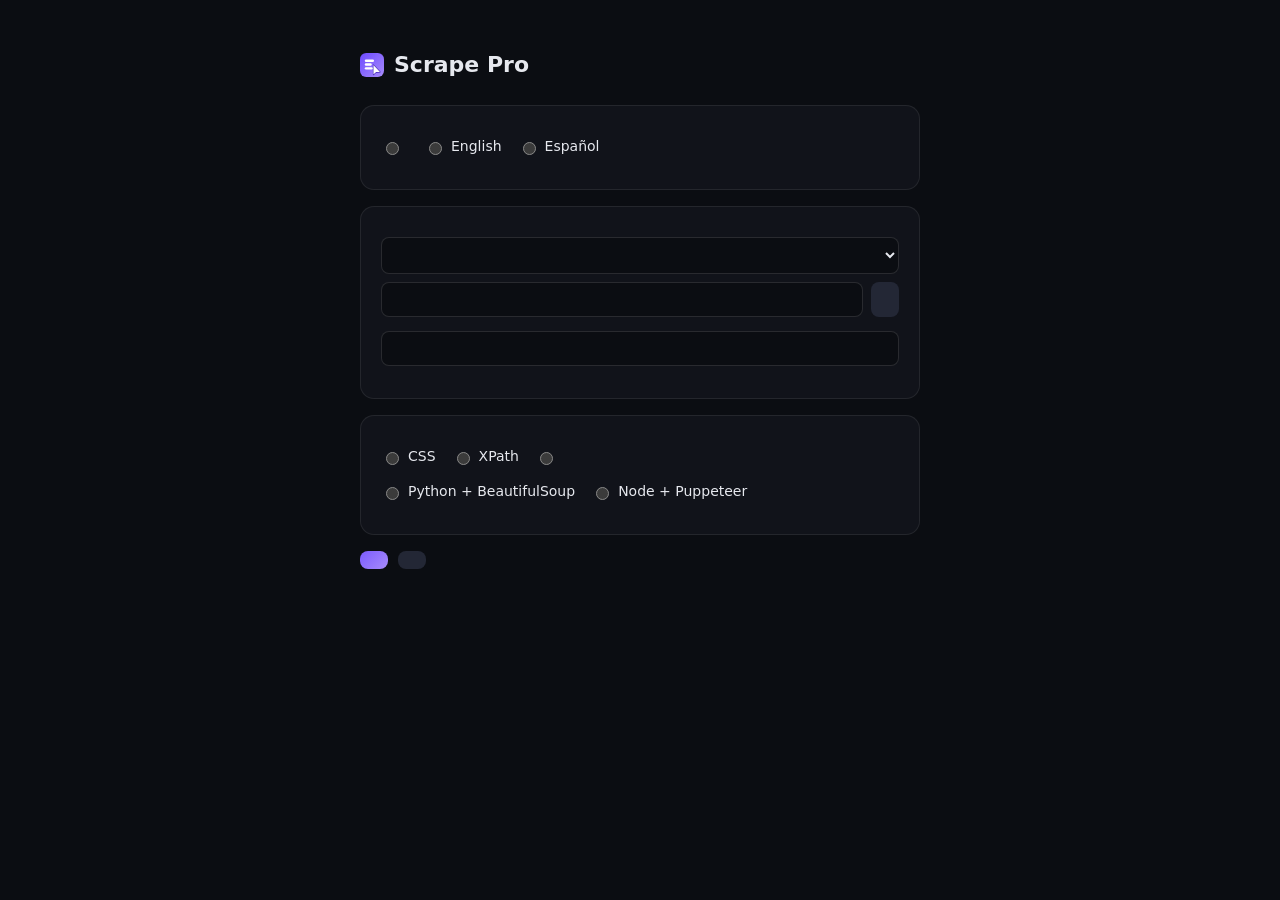
==== scrape-pro/options.html @ 51c87795 "Rename extension folder selector-scout/ to scrape-pro/ Update the release workflow and docs to point" ====
<!doctype html>
<html>
<head>
  <meta charset="utf-8" />
  <title>Scrape Pro</title>
  <style>
    :root { color-scheme: dark; }
    [hidden] { display: none !important; }
    body { margin: 0; background: #0B0D12; color: #E6E8EE; font: 14px/1.5 system-ui, -apple-system, "Segoe UI", Roboto, sans-serif; }
    main { max-width: 560px; margin: 48px auto; padding: 0 20px; }
    h1 { margin: 0 0 4px; font-size: 22px; }
    .brand { display: flex; align-items: center; gap: 10px; }
    .mark { flex: none; width: 24px; height: 24px; }
    .lead { margin: 0 0 24px; color: #9AA0AE; }
    .card { margin-bottom: 16px; padding: 18px 20px; border-radius: 14px; background: #11131A; border: 1px solid rgba(255,255,255,.08); }
    h2 { margin: 0 0 12px; font-size: 13px; text-transform: uppercase; letter-spacing: .06em; color: #9AA0AE; }
    .choices { display: flex; gap: 16px; flex-wrap: wrap; }
    .choices label { display: flex; gap: 6px; align-items: center; cursor: pointer; }
    .field { display: block; margin-bottom: 14px; }
    .field > span { display: block; margin-bottom: 6px; font-size: 13px; color: #C9CDD6; }
    .inline { display: flex; gap: 8px; }
    input[type=password], input[type=text], select { flex: 1; width: 100%; box-sizing: border-box; padding: 9px 11px; border-radius: 8px;
      background: #0B0D12; color: #E6E8EE; border: 1px solid rgba(255,255,255,.12); font: 13px ui-monospace, Menlo, Consolas, monospace; }
    select { font-family: system-ui, sans-serif; }
    button { padding: 9px 14px; border: none; border-radius: 8px; background: #232735; color: #E6E8EE; font: 600 13px system-ui, sans-serif; cursor: pointer; }
    #save { background: linear-gradient(135deg, #7C5CFF, #A78BFA); color: #fff; }
    .note { margin: 4px 0 0; font-size: 12px; color: #9AA0AE; }
    #providerNote { margin: -6px 0 12px; color: #C4B5FD; }
    .actions { display: flex; align-items: center; gap: 10px; flex-wrap: wrap; }
    #status { font-size: 13px; color: #4ADE80; }
    #status.err { color: #FCA5A5; }
  </style>
</head>
<body>
  <main>
    <h1 class="brand">
      <svg class="mark" viewBox="0 0 128 128" aria-hidden="true">
        <defs>
          <linearGradient id="sp-grad" x1="0" y1="0" x2="1" y2="1">
            <stop offset="0" stop-color="#6D4AFF" /><stop offset="1" stop-color="#A78BFA" />
          </linearGradient>
        </defs>
        <rect width="128" height="128" rx="33.28" fill="url(#sp-grad)" />
        <g fill="#fff">
          <rect x="25.6" y="34.56" width="49.15" height="12.8" rx="6.4" />
          <rect x="25.6" y="55.04" width="36.86" height="12.8" rx="6.4" />
          <rect x="25.6" y="75.52" width="42.6" height="12.8" rx="6.4" />
          <path d="M71.68 64V115.2L86.02 101.89L106.5 100.86Z" stroke="#3B1FB0" stroke-width="5.76" stroke-linejoin="round" paint-order="stroke" />
        </g>
      </svg>
      Scrape Pro
    </h1>
    <p class="lead" data-i18n="optionsLead"></p>

    <section class="card">
      <h2 data-i18n="languageSection"></h2>
      <div class="field">
        <span data-i18n="interfaceLanguage"></span>
        <div class="choices">
          <label><input type="radio" name="uiLang" value="auto" /> <span data-i18n="langAuto"></span></label>
          <label><input type="radio" name="uiLang" value="en" /> English</label>
          <label><input type="radio" name="uiLang" value="es" /> Español</label>
        </div>
      </div>
    </section>

    <section class="card">
      <h2 data-i18n="aiProvider"></h2>
      <label class="field">
        <span data-i18n="provider"></span>
        <select id="provider"></select>
      </label>
      <p class="note" id="providerNote"></p>
      <label class="field" id="baseUrlField" hidden>
        <span data-i18n="endpointUrl"></span>
        <input id="baseUrl" type="text" placeholder="https://your-server.com/v1/chat/completions" spellcheck="false" />
      </label>
      <label class="field" id="keyField">
        <span data-i18n="apiKey"></span>
        <div class="inline">
          <input id="apiKey" type="password" autocomplete="off" spellcheck="false" />
          <button id="reveal" type="button"></button>
        </div>
      </label>
      <label class="field">
        <span data-i18n="modelId"></span>
        <input id="model" type="text" spellcheck="false" />
      </label>
      <p class="note" data-i18n="keysNote"></p>
    </section>

    <section class="card">
      <h2 data-i18n="pickerSection"></h2>
      <div class="field">
        <span data-i18n="selectorFormat"></span>
        <div class="choices">
          <label><input type="radio" name="format" value="css" /> CSS</label>
          <label><input type="radio" name="format" value="xpath" /> XPath</label>
          <label><input type="radio" name="format" value="both" /> <span data-i18n="both"></span></label>
        </div>
      </div>
      <div class="field">
        <span data-i18n="defaultScraperLang"></span>
        <div class="choices">
          <label><input type="radio" name="lang" value="python" /> Python + BeautifulSoup</label>
          <label><input type="radio" name="lang" value="puppeteer" /> Node + Puppeteer</label>
        </div>
      </div>
    </section>

    <div class="actions">
      <button id="save" data-i18n="save"></button>
      <button id="test" type="button" data-i18n="testConnection"></button>
      <span id="status"></span>
    </div>
  </main>
  <script src="providers.js"></script>
  <script src="i18n.js"></script>
  <script src="options.js"></script>
</body>
</html>
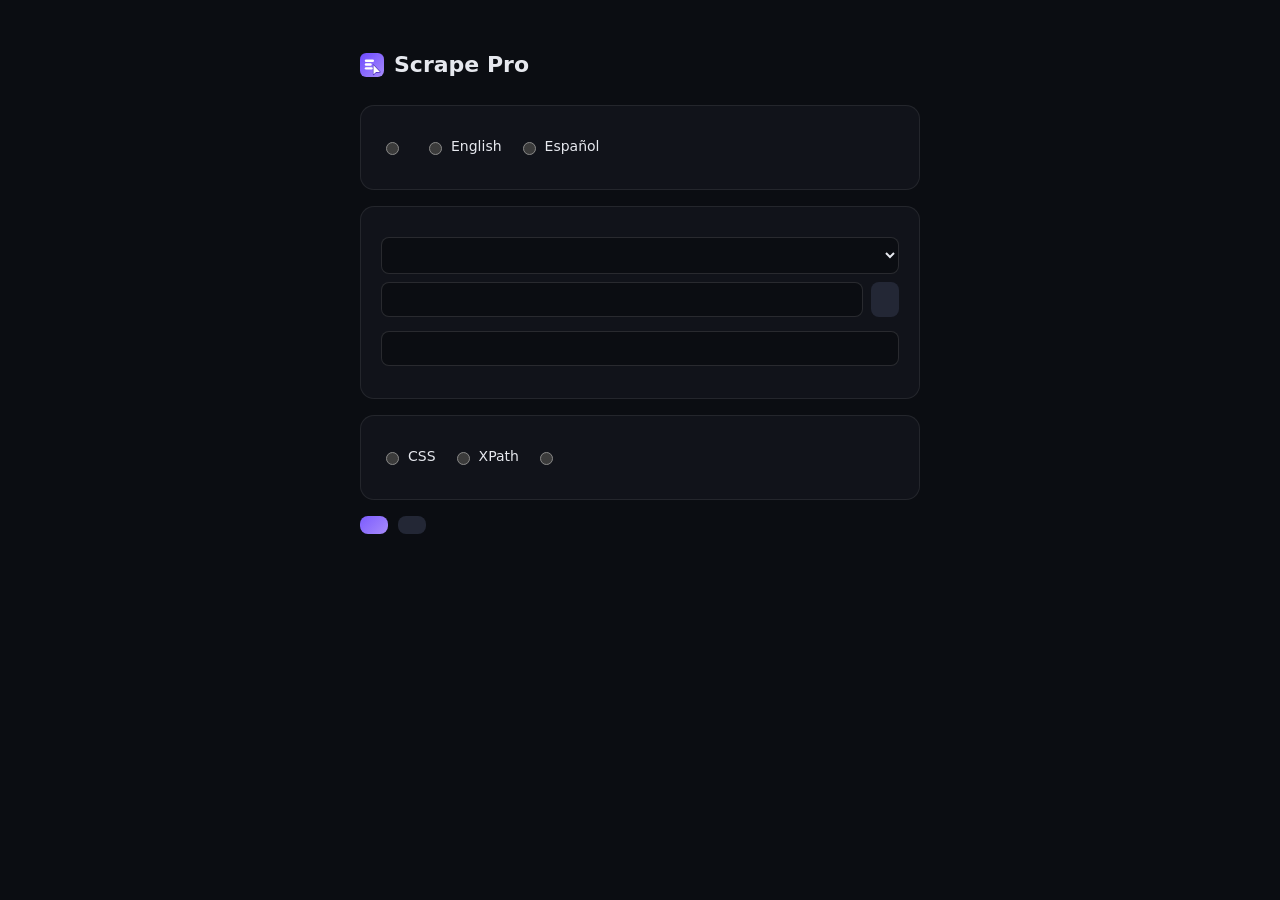
==== commit abb1e2dd: "Remove Puppeteer option; Python-only scraper generation (v1.3.1) Co-Authored-By: Claude Opus 5.5 <no" ====
--- a/scrape-pro/options.html
+++ b/scrape-pro/options.html
@@ -99,13 +99,6 @@
           <label><input type="radio" name="format" value="both" /> <span data-i18n="both"></span></label>
         </div>
       </div>
-      <div class="field">
-        <span data-i18n="defaultScraperLang"></span>
-        <div class="choices">
-          <label><input type="radio" name="lang" value="python" /> Python + BeautifulSoup</label>
-          <label><input type="radio" name="lang" value="puppeteer" /> Node + Puppeteer</label>
-        </div>
-      </div>
     </section>
 
     <div class="actions">
